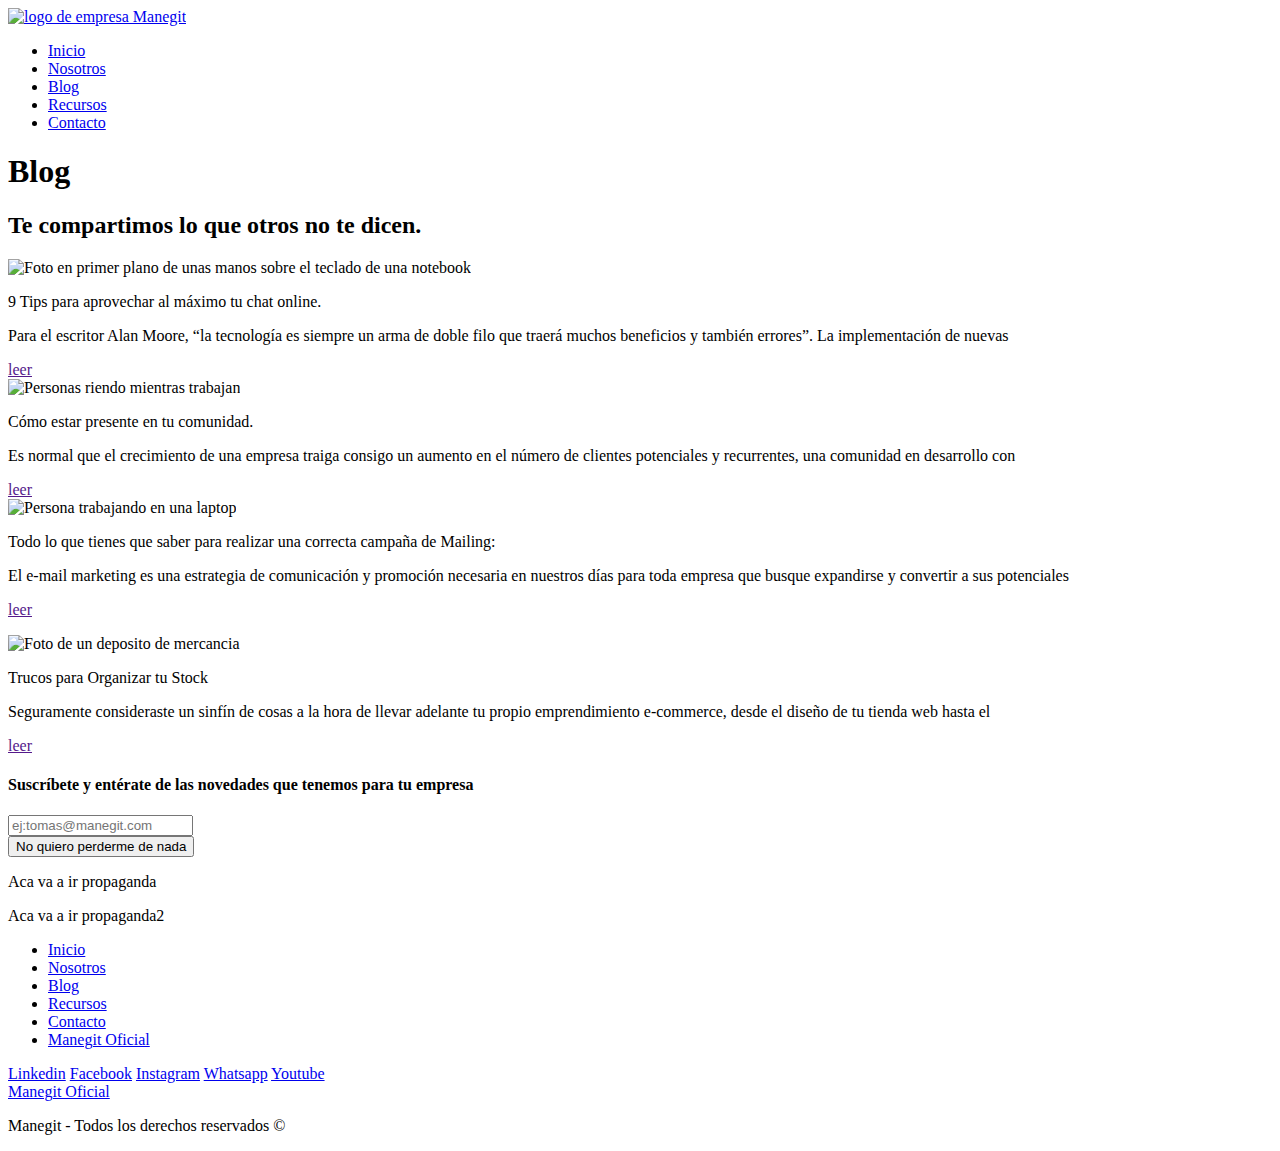
==== pages/blog.html @ 38c74616 "estoy grabando mi primer version de la web" ====
<!DOCTYPE html>
<html lang="es">
    <head>
        <meta charset="UTF-8">
        <meta name="viewport" content="width=device-width, initial-scale=1.0">
        <title>Manegit - Inicio</title>
        <link rel="shortcut icon" href="./assets/img/faviconV2.png" type="image/x-icon"> <!--Favicon-->
        <link rel="stylesheet" href="./css/bootstrap.min.css"> <!--Link a hoja de estilos en cascada-->
    </head>
    <body>
        <header>
                <a href="../index.html">
                    <img src="https://manegit.com/wp-content/uploads/2021/12/logo.png" alt="logo de empresa Manegit"> <!--ACA ESTA EL LOGO-->
                </a>
                <nav>
                    <ul><!--ACA ESTA LA NAVEGACION DE MI WEB -->
                        <li><a href="../index.html">Inicio</a></li>
                        <li><a href="../pages/nosotros.html">Nosotros</a></li>
                        <li><a href="#">Blog</a></li>
                        <li><a href="../pages/recursos.html">Recursos</a></li>
                        <li><a href="../pages/contacto.html">Contacto</a></li>
                    </ul>
                </nav>
        </header>
        <main>
            <h1>Blog</h1>
            <h2>Te compartimos lo que otros no te dicen.</h2>
            <section>
                <div">
                    <img src="https://manegit.com/wp-content/uploads/2021/05/chat-online.png" alt="Foto en primer plano de unas manos sobre el teclado de una notebook">
                    <p>9 Tips para aprovechar al máximo tu chat online.</p>
                    <p>Para el escritor Alan Moore, “la tecnología es siempre un arma de doble filo que traerá muchos beneficios y también errores”. La implementación de nuevas</p>
                    <a href="">leer</a>
                </div>
                <div>
                    <img src="https://manegit.com/wp-content/uploads/2021/06/satiface-a-tus-clientes.png" alt="Personas riendo mientras trabajan">
                    <p>Cómo estar presente en tu comunidad.</p>
                    <p>Es normal que el crecimiento de una empresa traiga consigo un aumento en el número de clientes potenciales y recurrentes, una comunidad en desarrollo con</p>
                    <a href="">leer</a>
                </div>
                <div>
                    <img src="https://manegit.com/wp-content/uploads/2021/05/correcta-campana.png" alt="Persona trabajando en una laptop">
                    <p>Todo lo que tienes que saber para realizar una correcta campaña de Mailing:</p>
                    <p>El e-mail marketing es una estrategia de comunicación y promoción necesaria en nuestros días para toda empresa que busque expandirse y convertir a sus potenciales<p>
                    <a href="">leer</a>
                </div>
                <div>
                    <img src="https://manegit.com/wp-content/uploads/2021/05/trucos-stock.png" alt="Foto de un deposito de mercancia">
                    <p>Trucos para Organizar tu Stock</p>
                    <p>Seguramente consideraste un sinfín de cosas a la hora de llevar adelante tu propio emprendimiento e-commerce,  desde el diseño de tu tienda web hasta el</p>
                    <a href="">leer</a>
                </div>
            </section>
            <section>
                <h4>Suscríbete y entérate de las novedades que tenemos para tu empresa</h4>
                <form>
                    <div>
                        <input type="email" placeholder="ej:tomas@manegit.com" required>
                    </div>
                    <div>
                        <input type="submit" value="No quiero perderme de nada">
                    </div>   
                </form>
             </section>
        </main>
        <aside>
            <p>Aca va a ir propaganda</p>
            <p>Aca va a ir propaganda2</p>
        </aside>
        <footer>
            <nav>
                <ul> <!--ACA ESTA LA NAVEGACION DE MI WEB-->
                    <li><a href="#">Inicio</a></li>
                    <li><a href="./pages/nosotros.html">Nosotros</a></li>
                    <li><a href= "./pages/blog.html">Blog</a></li>
                    <li><a href="./pages/recursos.html">Recursos</a></li>
                    <li><a href="./pages/contacto.html">Contacto</a></li>
                    <li><a target="_blank" href="https://manegit.com/">Manegit Oficial</a></li> <!--USO DE ATRIBUTO TARGET el link redirecciona a la pagina oficial de Manegit-->
                </ul>
            </nav>
            <section>
                <a target="_blank" href="https://www.linkedin.com/company/manegit/">Linkedin</a>
                <a target="_blank" href="https://www.facebook.com/wemanegit">Facebook</a>
                <a target="_blank" href= "https://www.instagram.com/wemanegit/">Instagram</a>
                <a target="_blank" href="https://api.whatsapp.com/send/?phone=5491169220704&text&type=phone_number&app_absent=0">Whatsapp</a>
                <a target="_blank" href="https://www.youtube.com/channel/UCkvwKbBGhwxKg7sb2AN4gxA/featured">Youtube</a>
            </section>
            <a target="_blank" href="https://manegit.com/">Manegit Oficial</a>
            <p>Manegit - Todos los derechos reservados &copy;<p>
        </footer>

        <script src="./js/bootstrap.bundle.min.js"></script>
    </body>
</html>
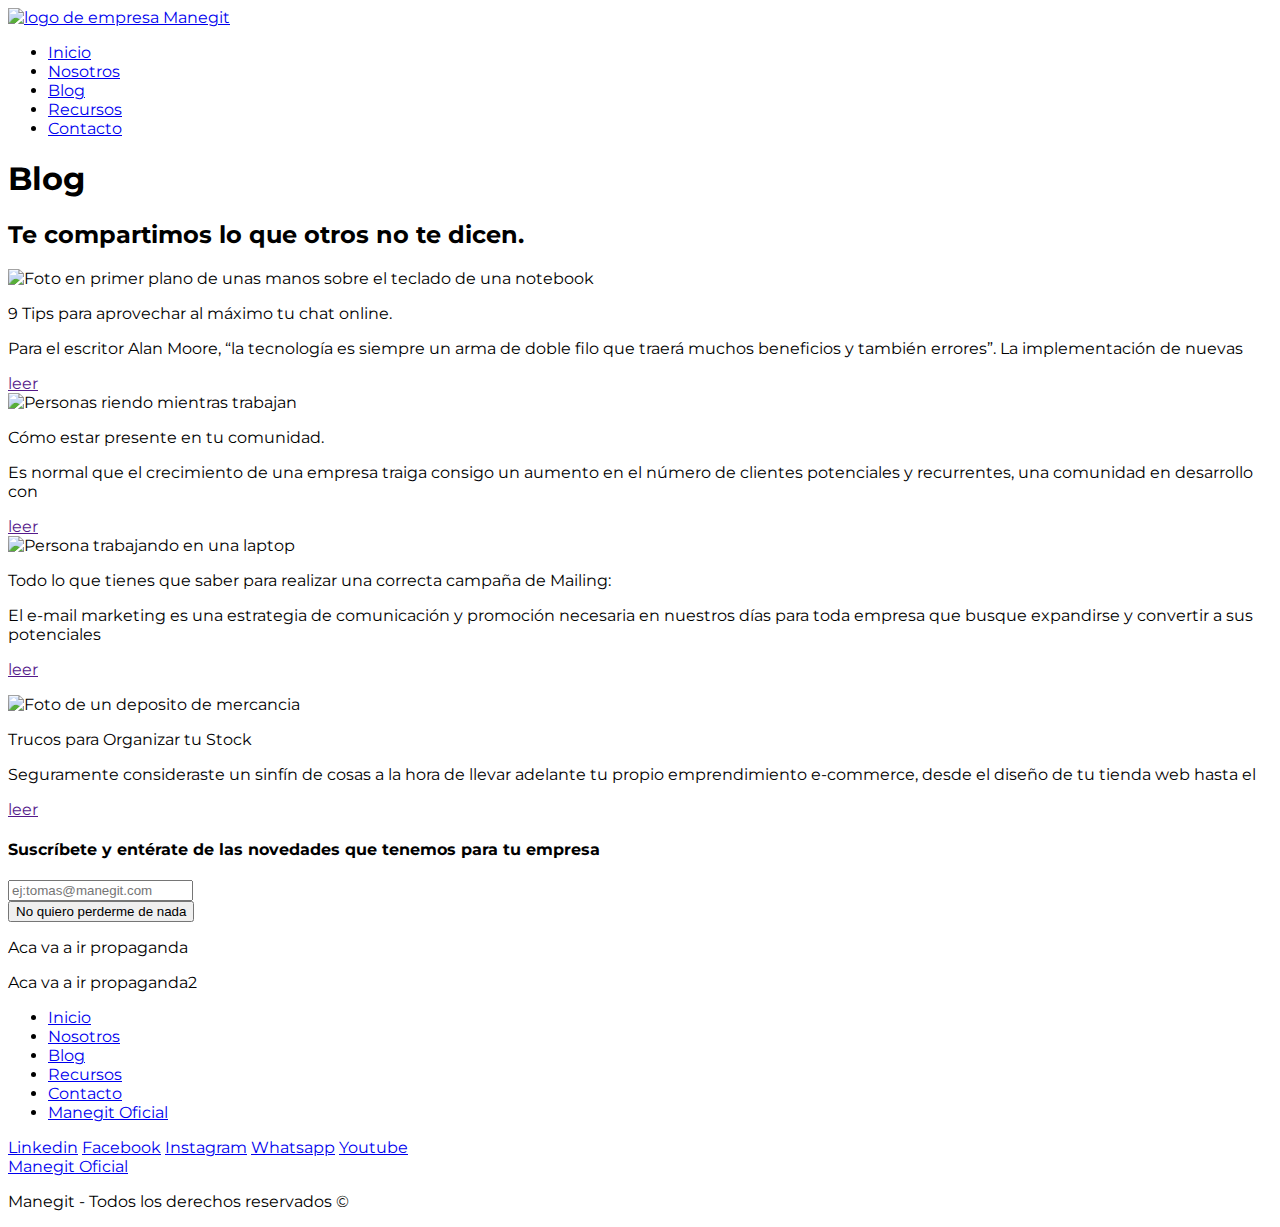
==== commit ea37b7a7: "segundo commit para poder hacer la preEntrega2" ====
--- a/pages/blog.html
+++ b/pages/blog.html
@@ -5,7 +5,8 @@
         <meta name="viewport" content="width=device-width, initial-scale=1.0">
         <title>Manegit - Inicio</title>
         <link rel="shortcut icon" href="./assets/img/faviconV2.png" type="image/x-icon"> <!--Favicon-->
-        <link rel="stylesheet" href="./css/bootstrap.min.css"> <!--Link a hoja de estilos en cascada-->
+        <link rel="stylesheet" href="./css/bootstrap.min.css"> <!--Link a hoja de estilos minificada de bootstrap-->
+        <link rel="stylesheet" href="../css/estilos.css"><!--Link a mi hoja de estilos-->
     </head>
     <body>
         <header>
@@ -89,6 +90,6 @@
             <p>Manegit - Todos los derechos reservados &copy;<p>
         </footer>
 
-        <script src="./js/bootstrap.bundle.min.js"></script>
+        <script src="./js/bootstrap.bundle.min.js"></script><!--script de js para utilizar la hoja de estilos minificada de bootstrap-->
     </body>
 </html>--- a/css/estilos.css
+++ b/css/estilos.css
@@ -0,0 +1,69 @@
+@import url('https://fonts.googleapis.com/css2?family=Lato&family=Montserrat:ital,wght@0,300;0,400;0,500;0,600;0,700;1,100&display=swap');
+/*
+*{
+    /*margin: 0px;
+    padding: 0px;
+}*/
+
+body{
+    font-family: 'Montserrat', sans-serif;
+}
+
+header{
+    font-family: 'Montserrat', sans-serif;
+}
+
+.divLogo{
+    background-color: white;
+    text-align: center;
+}
+
+.nav{
+    background-color: white;
+    display: flex;
+    justify-content: center;
+    align-items: center;
+}
+
+.listaNav{
+    list-style: none;
+    display: flex;
+    justify-content: center;
+    align-items: center;
+    height: 100%;
+    margin: 0;
+    padding: 0;
+}
+
+.linkNav{
+    text-decoration: none;
+    color: white;
+    font-size: 1.1em;
+    margin: 0 1em;
+    color: #3c3c3b;
+}
+
+.coloLink{
+    color: #3c3c3b;
+    text-decoration: none;
+}
+
+main{
+
+}
+
+footer{
+
+}
+@media screen and (max-width: 768px){
+    .listaNav{
+        flex-direction: column;
+    }
+    .linkNav{
+        font-size: 1.1em; 
+    }
+} /*media para el menu hamburguesa*/
+
+btn btn-success btn-lg colorBoton{
+    background-color: #683ce4;
+}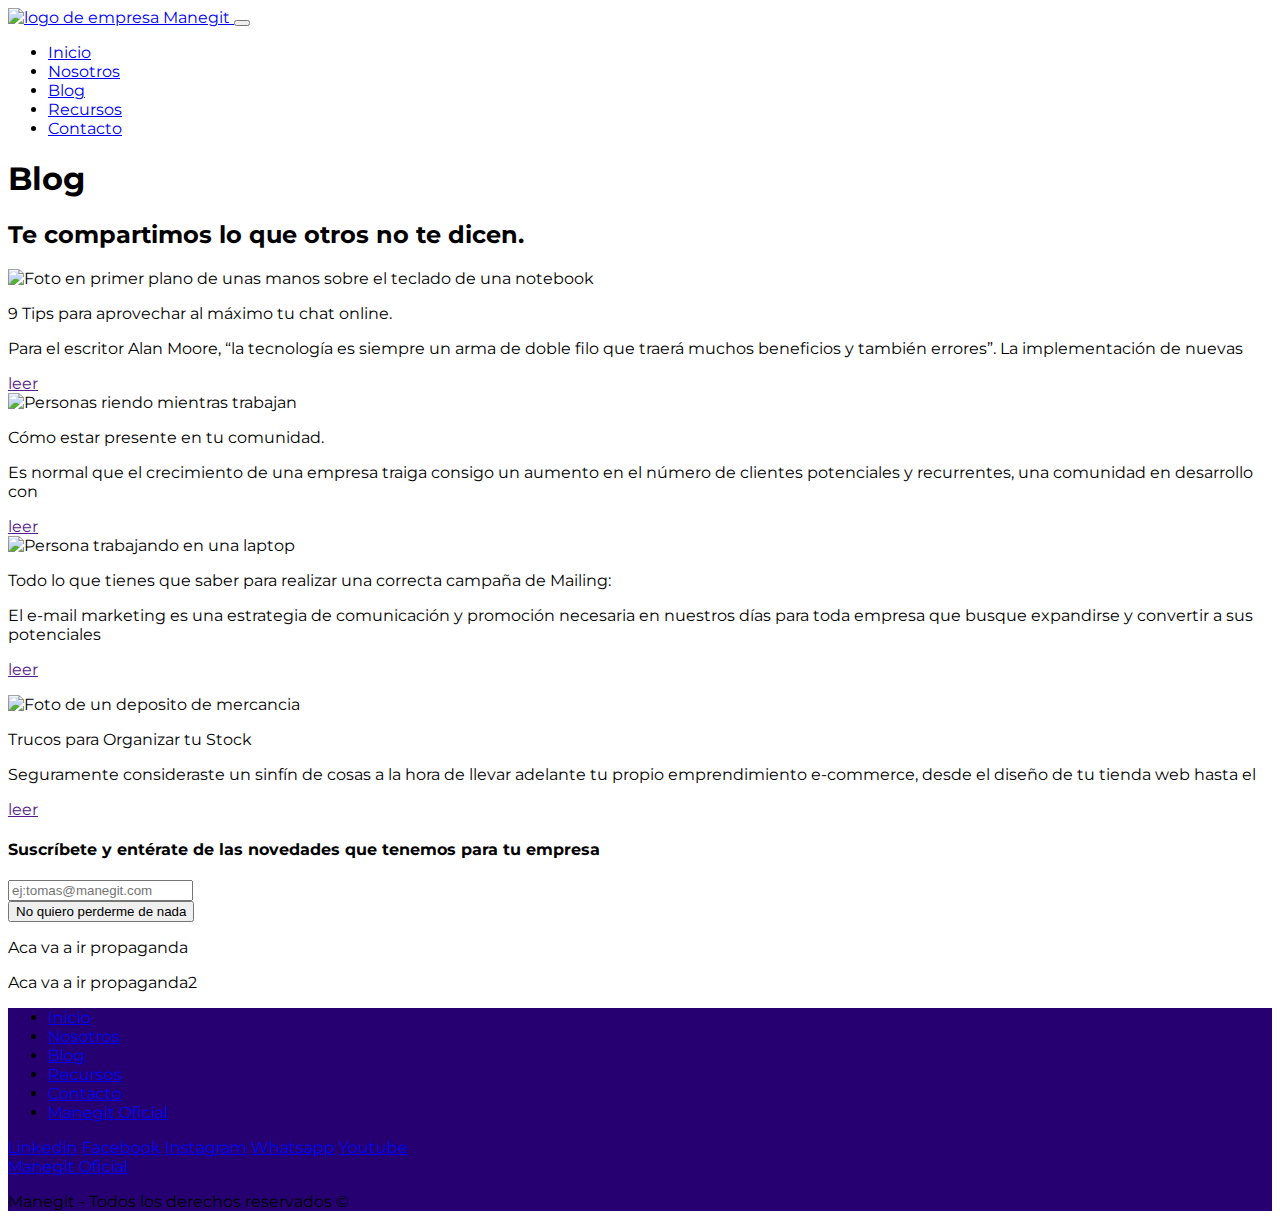
==== commit 6e46b695: "commit para reentregar la segunda preentrega" ====
--- a/pages/blog.html
+++ b/pages/blog.html
@@ -4,25 +4,42 @@
         <meta charset="UTF-8">
         <meta name="viewport" content="width=device-width, initial-scale=1.0">
         <title>Manegit - Inicio</title>
-        <link rel="shortcut icon" href="./assets/img/faviconV2.png" type="image/x-icon"> <!--Favicon-->
-        <link rel="stylesheet" href="./css/bootstrap.min.css"> <!--Link a hoja de estilos minificada de bootstrap-->
+        <link rel="shortcut icon" href="../favicon.ico" type="image/x-icon"> <!--Favicon-->
+        <link href="https://cdn.jsdelivr.net/npm/bootstrap@5.0.2/dist/css/bootstrap.min.css" rel="stylesheet" integrity="sha384-EVSTQN3/azprG1Anm3QDgpJLIm9Nao0Yz1ztcQTwFspd3yD65VohhpuuCOmLASjC" crossorigin="anonymous"> <!--Link a hoja de estilos de bootstrap-->
         <link rel="stylesheet" href="../css/estilos.css"><!--Link a mi hoja de estilos-->
     </head>
     <body>
-        <header>
-                <a href="../index.html">
-                    <img src="https://manegit.com/wp-content/uploads/2021/12/logo.png" alt="logo de empresa Manegit"> <!--ACA ESTA EL LOGO-->
-                </a>
-                <nav>
-                    <ul><!--ACA ESTA LA NAVEGACION DE MI WEB -->
-                        <li><a href="../index.html">Inicio</a></li>
-                        <li><a href="../pages/nosotros.html">Nosotros</a></li>
-                        <li><a href="#">Blog</a></li>
-                        <li><a href="../pages/recursos.html">Recursos</a></li>
-                        <li><a href="../pages/contacto.html">Contacto</a></li>
+        <header class="header"> <!--Selecciono tipo de contenedor-->
+            <nav class="navbar navbar-expand-lg navbar-light bg-white"><!--ACA ESTA LA NAVEGACION DE MI WEB  con bootstraps colores casi vanilla ya que el disenio es asi-->
+                <div class="container-fluid">
+                  <a class="navbar-brand" href="#">
+                    <img class="mx-5" src="https://i0.wp.com/manegit.com/wp-content/uploads/2021/03/logo.png" alt="logo de empresa Manegit" width="200px" height="60px"> <!--logo empresa-->
+                  </a>
+                  <button class="navbar-toggler" type="button" data-bs-toggle="collapse" data-bs-target="#navbarSupportedContent" aria-controls="navbarSupportedContent" aria-expanded="false" aria-label="Toggle navigation">
+                    <span class="navbar-toggler-icon"></span>
+                  </button>
+                  <div class="collapse navbar-collapse" id="navbarSupportedContent">
+                    <ul class="navbar-nav me-auto mb-2 mb-lg-0 w-75 justify-content-center">
+                      <li class="nav-item">
+                        <a class="nav-link" aria-current="page" href="../index.html">Inicio</a>
+                      </li>
+                      <li class="nav-item">
+                        <a class="nav-link" href="#">Nosotros</a>
+                      </li>
+                      <li class="nav-item">
+                        <a class="nav-link active" href="#">Blog</a>
+                      </li>
+                      <li class="nav-item">
+                        <a class="nav-link" href="./recursos.html">Recursos</a>
+                      </li>
+                      <li class="nav-item">
+                        <a class="nav-link" href="./contacto.html">Contacto</a>
+                      </li>
                     </ul>
-                </nav>
-        </header>
+                  </div>
+                </div>
+              </nav>
+            </header>
         <main>
             <h1>Blog</h1>
             <h2>Te compartimos lo que otros no te dicen.</h2>
@@ -90,6 +107,6 @@
             <p>Manegit - Todos los derechos reservados &copy;<p>
         </footer>
 
-        <script src="./js/bootstrap.bundle.min.js"></script><!--script de js para utilizar la hoja de estilos minificada de bootstrap-->
+        <script src="https://cdn.jsdelivr.net/npm/bootstrap@5.0.2/dist/js/bootstrap.bundle.min.js" integrity="sha384-MrcW6ZMFYlzcLA8Nl+NtUVF0sA7MsXsP1UyJoMp4YLEuNSfAP+JcXn/tWtIaxVXM" crossorigin="anonymous"></script><!--script de js para utilizar la hoja de estilos minificada de bootstrap-->
     </body>
 </html>--- a/css/estilos.css
+++ b/css/estilos.css
@@ -1,29 +1,26 @@
 @import url('https://fonts.googleapis.com/css2?family=Lato&family=Montserrat:ital,wght@0,300;0,400;0,500;0,600;0,700;1,100&display=swap');
-/*
-*{
-    /*margin: 0px;
+
+/* *{
+    margin: 0px;
     padding: 0px;
-}*/
+}/**/
 
 body{
-    font-family: 'Montserrat', sans-serif;
+    font-family: 'Montserrat', sans-serif; /*fuente propia*/
 }
 
 header{
-    font-family: 'Montserrat', sans-serif;
+    
 }
 
-.divLogo{
-    background-color: white;
-    text-align: center;
-}
-
-.nav{
-    background-color: white;
-    display: flex;
-    justify-content: center;
-    align-items: center;
-}
+@media screen and (max-width: 768px){
+    .listaNav{
+        flex-direction: column;
+    }
+    .linkNav{
+        font-size: 1.1em; 
+    }
+} /*media para el menu hamburguesa*/
 
 .listaNav{
     list-style: none;
@@ -43,27 +40,62 @@
     color: #3c3c3b;
 }
 
+.divLogo{
+    background-color: white;
+    text-align: center;
+}
+
+.nav{
+    background-color: white;
+    display: flex;
+    justify-content: center;
+    align-items: center;
+}
+
 .coloLink{
     color: #3c3c3b;
     text-decoration: none;
 }
 
 main{
+    padding-left:0;
+    padding-right:0;
+}
 
+.textoBlanco{
+    color: #fff;
+}
+
+.textoAmarillo{
+        color: #ffbe2c;
+}
+
+
+.botonSeccionUno{
+    background-color: #683ce4;
+}
+
+.container-fluid{
+    padding-left:0;
+    padding-right:0;
+}
+
+.bg-sectionTres{
+    background-color: #260071;
+}
+
+.bg-vio{
+    background-color: #683ce5;
+}
+
+.fondoSection{
+    height: 40vh;
+    background-image: url(https://manegit.com/wp-content/uploads/2022/05/banner3-agendarconsultoria.png);
+    background-repeat: repeat-x; /*repeat x para crear una guarda con el background*/
+    background-size: contain;
+    background-position: center center;
 }
 
 footer{
-
+    background-color: #260071;
 }
-@media screen and (max-width: 768px){
-    .listaNav{
-        flex-direction: column;
-    }
-    .linkNav{
-        font-size: 1.1em; 
-    }
-} /*media para el menu hamburguesa*/
-
-btn btn-success btn-lg colorBoton{
-    background-color: #683ce4;
-}